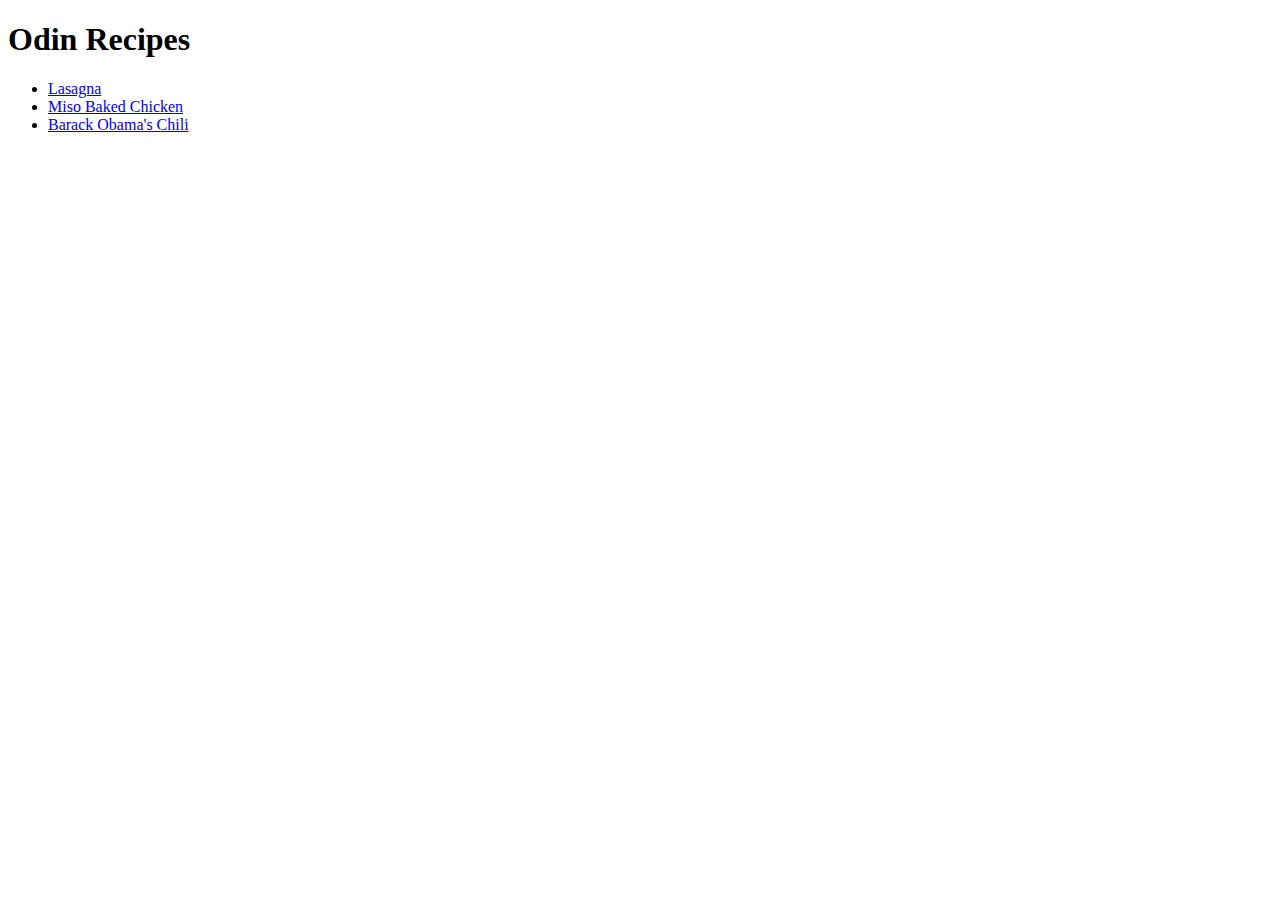
==== index.html @ 5a4d5391 "Added a homepage, 3 recipes and 3 images." ====
<!DOCTYPE html>
<html lang="en">
<head>
    <meta charset="UTF-8">
    <meta http-equiv="X-UA-Compatible" content="IE=edge">
    <meta name="viewport" content="width=device-width, initial-scale=1.0">
    <title>Odin Recipes</title>
</head>
<body>
    <h1>Odin Recipes</h1>
    <ul>
        <li><a href="lasagna.html">Lasagna</a></li>
        <li><a href="miso_baked_chicken.html">Miso Baked Chicken</a></li>
        <li><a href="barack_obamas_chili.html">Barack Obama's Chili</a></li>
    </ul>
</body>
</html>
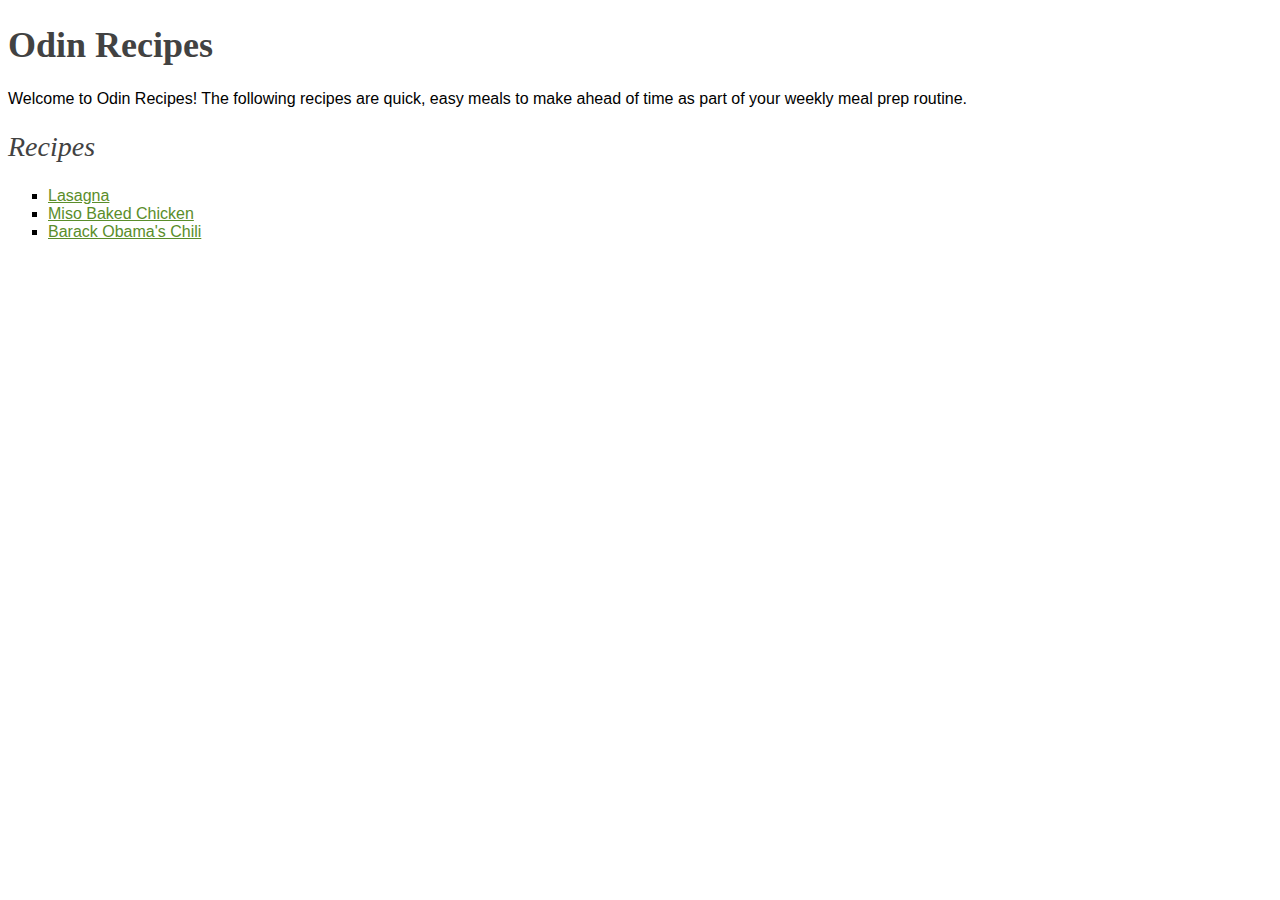
==== commit e23280cc: "Added basic CSS styling" ====
--- a/index.html
+++ b/index.html
@@ -5,13 +5,17 @@
     <meta http-equiv="X-UA-Compatible" content="IE=edge">
     <meta name="viewport" content="width=device-width, initial-scale=1.0">
     <title>Odin Recipes</title>
+    <link rel="stylesheet" href="styles.css">
 </head>
 <body>
     <h1>Odin Recipes</h1>
+    <p>Welcome to Odin Recipes! The following recipes are quick, easy meals to make ahead of time as part of your weekly meal prep routine.
+    <h2>Recipes</h2>
+    </p>
     <ul>
-        <li><a href="lasagna.html">Lasagna</a></li>
-        <li><a href="miso_baked_chicken.html">Miso Baked Chicken</a></li>
-        <li><a href="barack_obamas_chili.html">Barack Obama's Chili</a></li>
+        <li><a href="pages/lasagna.html">Lasagna</a></li>
+        <li><a href="pages/miso_baked_chicken.html">Miso Baked Chicken</a></li>
+        <li><a href="pages/barack_obamas_chili.html">Barack Obama's Chili</a></li>
     </ul>
 </body>
 </html>--- a/styles.css
+++ b/styles.css
@@ -0,0 +1,31 @@
+* {
+    font-family:'Gill Sans', 'Gill Sans MT', Calibri, 'Trebuchet MS', sans-serif;
+    font-size: 16px;
+}
+
+a {
+    color: #5a8d2a;
+}
+
+ul{
+    list-style-type: square;
+}
+
+h1 {
+    font-family: Georgia, 'Times New Roman', Times, serif;
+    font-size: 36px;
+    color: #424242;
+}
+
+h2 {
+    font-family: Georgia, 'Times New Roman', Times, serif;
+    font-size: 28px;
+    font-style: italic;
+    font-weight: normal;
+    color: #424242;
+}
+
+.preview {
+    width: 600px;
+    height: auto;
+}